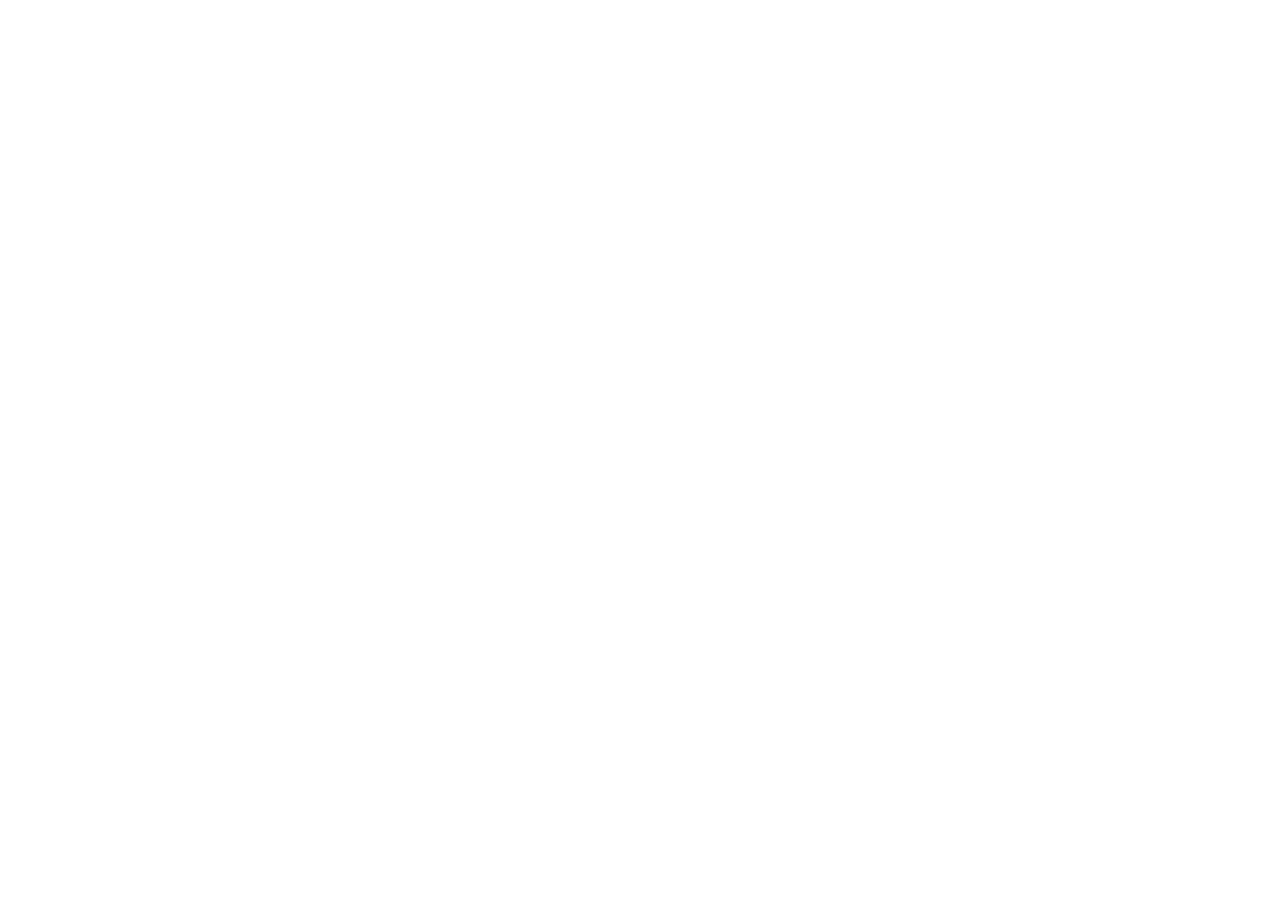
==== containers1.html @ 3be80fbd "Boot" ====
<!DOCTYPE html>
<html lang="en">
<head>
    <meta charset="UTF-8">
    <meta http-equiv="X-UA-Compatible" content="IE=edge">
    <meta name="viewport" content="width=device-width, initial-scale=1.0">
    <title>Containers</title>

    <link href="https://cdn.jsdelivr.net/npm/bootstrap@5.1.3/dist/css/bootstrap.min.css" rel="stylesheet" integrity="sha384-1BmE4kWBq78iYhFldvKuhfTAU6auU8tT94WrHftjDbrCEXSU1oBoqyl2QvZ6jIW3" crossorigin="anonymous">
</head>



<body>

    <div class="container my-5" style="background-color:rgb(180,59,191); color:whitesmoke">
    
        
    
    
    </div>

    

    <script src="https://cdn.jsdelivr.net/npm/bootstrap@5.1.3/dist/js/bootstrap.bundle.min.js" integrity="sha384-ka7Sk0Gln4gmtz2MlQnikT1wXgYsOg+OMhuP+IlRH9sENBO0LRn5q+8nbTov4+1p" crossorigin="anonymous"></script>
</body>
</html>
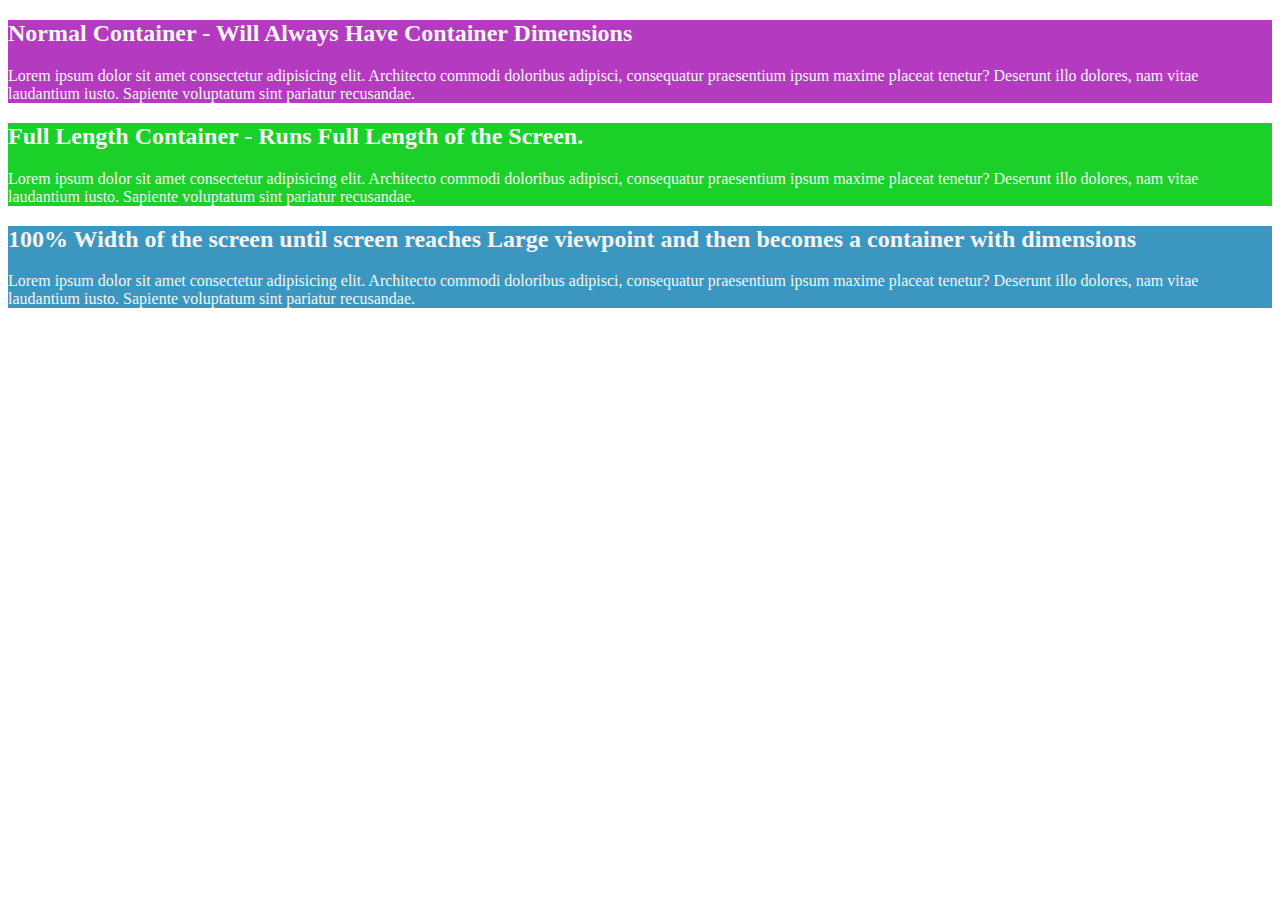
==== commit ac8b75c8: "Boot" ====
--- a/containers1.html
+++ b/containers1.html
@@ -9,16 +9,30 @@
     <link href="https://cdn.jsdelivr.net/npm/bootstrap@5.1.3/dist/css/bootstrap.min.css" rel="stylesheet" integrity="sha384-1BmE4kWBq78iYhFldvKuhfTAU6auU8tT94WrHftjDbrCEXSU1oBoqyl2QvZ6jIW3" crossorigin="anonymous">
 </head>
 
+<body>
+<!-- Container 1 -->
+    <div class="container my-5" style="background-color:rgb(180,59,191); color:whitesmoke">
+        <h2>Normal Container - Will Always Have Container Dimensions</h2>
+        <p>Lorem ipsum dolor sit amet consectetur adipisicing elit. Architecto commodi doloribus adipisci, consequatur praesentium ipsum maxime placeat tenetur? Deserunt illo dolores, 
+            nam vitae laudantium iusto. Sapiente voluptatum sint pariatur recusandae.
+        </p> 
+    </div>
+<!-- Container 2 Full Screen -->
+    <div class="container-fluid" style="background-color:rgb(26, 208, 41); color:whitesmoke">
+        <h2>Full Length Container - Runs Full Length of the Screen.</h2>
+        <p>Lorem ipsum dolor sit amet consectetur adipisicing elit. Architecto commodi doloribus adipisci, consequatur praesentium ipsum maxime placeat tenetur? Deserunt illo dolores, 
+            nam vitae laudantium iusto. Sapiente voluptatum sint pariatur recusandae.
+        </p> 
+    </div>
+<!-- 100 of screen until breakpoint.  -->
+    <div class="container-lg my-5" style="background-color:rgb(59, 151, 191); color:whitesmoke">
+        <h2>100% Width of the screen until screen reaches Large viewpoint and then becomes a container with dimensions</h2>
+        <p>Lorem ipsum dolor sit amet consectetur adipisicing elit. Architecto commodi doloribus adipisci, consequatur praesentium ipsum maxime placeat tenetur? Deserunt illo dolores, 
+            nam vitae laudantium iusto. Sapiente voluptatum sint pariatur recusandae.
+        </p> 
+    </div>
 
-
-<body>
-
-    <div class="container my-5" style="background-color:rgb(180,59,191); color:whitesmoke">
     
-        
-    
-    
-    </div>
 
     
 
